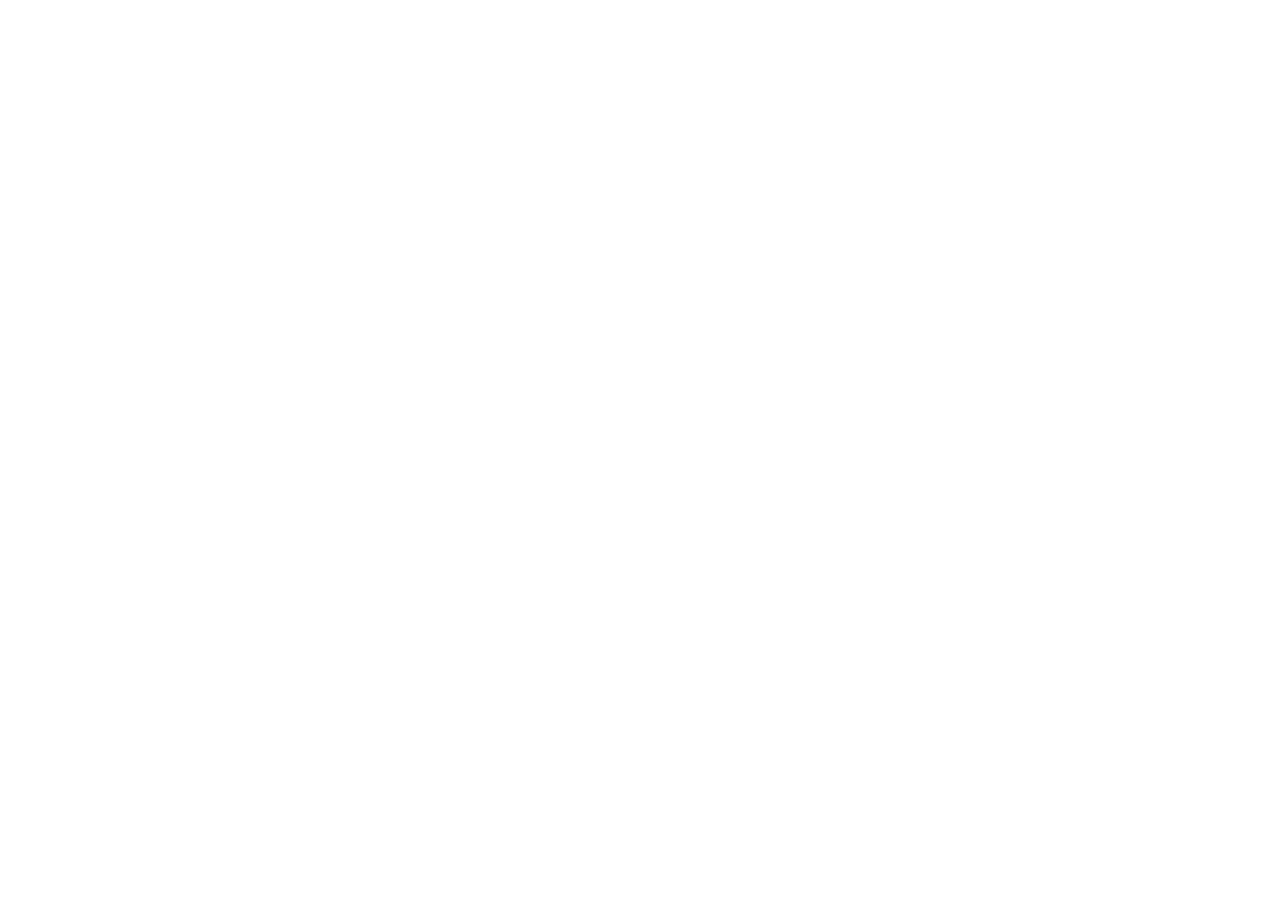
==== web/index.html @ b6f4e453 "Fix web app not working due to firebase error" ====
<!DOCTYPE html>
<html>
<head>
  <meta charset="UTF-8">
  <title>IIT-JEE Notes by Ayush P Gupta</title>
</head>
<body>
<!-- The core Firebase JS SDK is always required and must be listed first -->
<script src="https://www.gstatic.com/firebasejs/7.15.4/firebase-app.js"></script>
<script src="https://www.gstatic.com/firebasejs/7.15.4/firebase-firestore.js"></script>

<!-- TODO: Add SDKs for Firebase products that you want to use
     https://firebase.google.com/docs/web/setup#available-libraries -->
<script src="https://www.gstatic.com/firebasejs/7.15.4/firebase-analytics.js"></script>

<script>
  // Your web app's Firebase configuration
  var firebaseConfig = {
    apiKey: "AIzaSyDuUwMCfQSgzP91IXkzh0uhaF5u9E2j_Es",
    authDomain: "teaching-6b309.firebaseapp.com",
    databaseURL: "https://teaching-6b309.firebaseio.com",
    projectId: "teaching-6b309",
    storageBucket: "teaching-6b309.appspot.com",
    messagingSenderId: "456215663346",
    appId: "1:456215663346:web:19588e2cb75a65086cb66b",
    measurementId: "G-2593FV3HFY"
  };
  // Initialize Firebase
  firebase.initializeApp(firebaseConfig);
  firebase.analytics();
</script>
<script src="main.dart.js" type="application/javascript"></script>
</body>
</html>
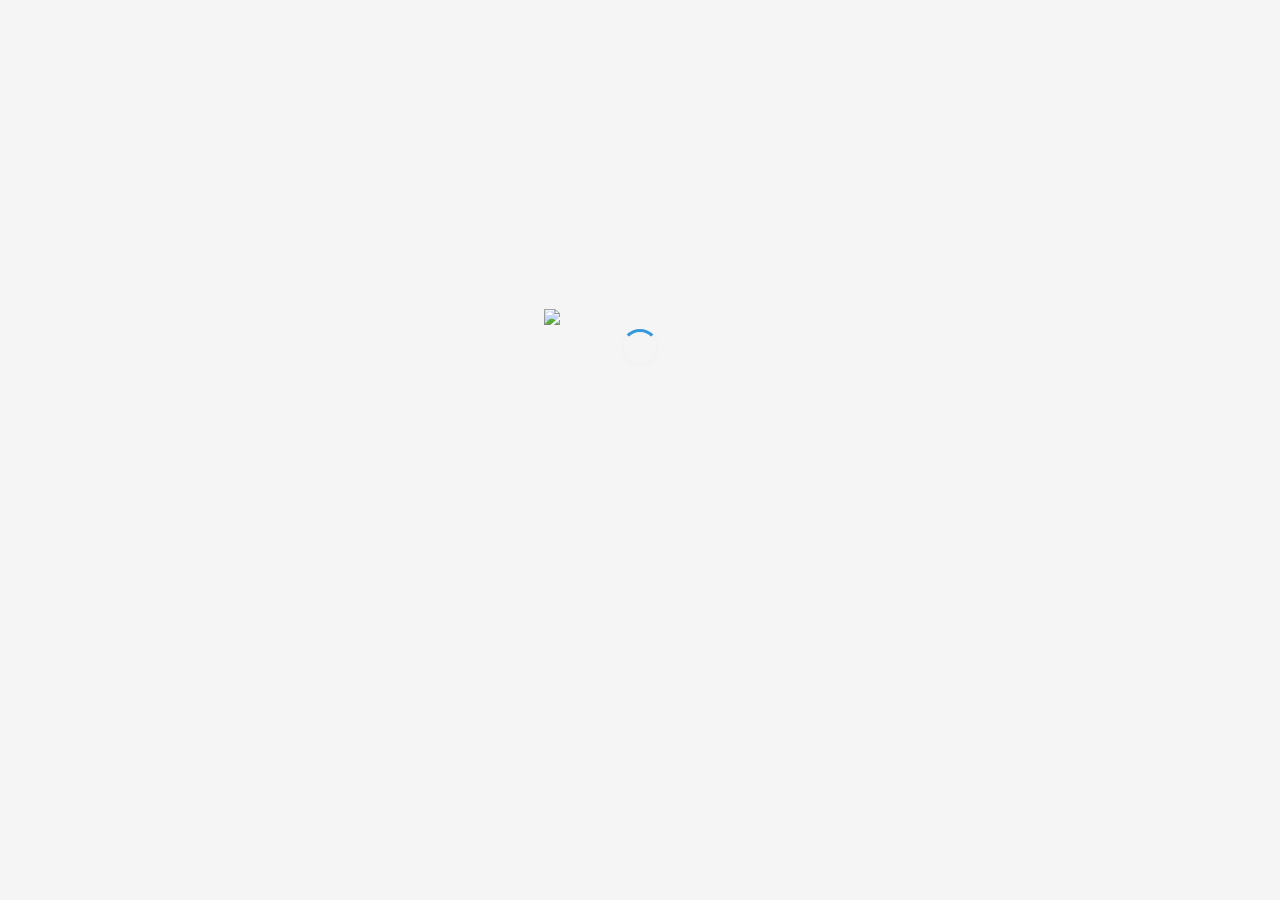
==== commit e0d91f1c: "Fix UI for web" ====
--- a/web/index.html
+++ b/web/index.html
@@ -1,34 +1,63 @@
 <!DOCTYPE html>
 <html>
-<head>
-  <meta charset="UTF-8">
-  <title>IIT-JEE Notes by Ayush P Gupta</title>
-</head>
-<body>
-<!-- The core Firebase JS SDK is always required and must be listed first -->
-<script src="https://www.gstatic.com/firebasejs/7.15.4/firebase-app.js"></script>
-<script src="https://www.gstatic.com/firebasejs/7.15.4/firebase-firestore.js"></script>
+  <head>
+    <meta charset="UTF-8" />
+    <title>IIT-JEE Questions, Notes by Ayush P Gupta</title>
+    <meta
+      name="description"
+      content="IIT JEE Questions answers notes app for IIT JEE Mains and Advance preparation by Ayush P Gupta"
+    />
+    <meta property="og:type" content="website" />
+    <link
+      rel="shortcut icon"
+      type="image/x-icon"
+      href="./assets/assets/images/logo.png"
+    />
+    <link rel="stylesheet" type="text/css" href="css/styles.css" />
+    <meta property="og:url" content="https://iitjeenotes.web.app/" />
+    <meta
+      property="og:image"
+      content="https://firebasestorage.googleapis.com/v0/b/teaching-6b309.appspot.com/o/extras%2Fposter004-min.png?alt=media&token=630fa67f-2d94-46f3-9a5d-bf7eaea57342"
+    />
+    <meta
+      property="og:description"
+      content="IIT JEE Questions answers notes app for IIT JEE Mains and Advance preparation by Ayush P Gupta"
+    />
+    <meta
+      name="google-site-verification"
+      content="KMvqVAD_cV9Q9gOpJjkQf8RUsCMqBVPpgD2-wYJaC8s"
+    />
+  </head>
+  <body>
+    <div class="center">
+      <img src="img/logo.png" />
+      <div class="loader"></div>
+    </div>
 
-<!-- TODO: Add SDKs for Firebase products that you want to use
+    <!-- The core Firebase JS SDK is always required and must be listed first -->
+    <script src="https://www.gstatic.com/firebasejs/7.15.4/firebase-app.js"></script>
+    <script src="https://www.gstatic.com/firebasejs/7.15.4/firebase-firestore.js"></script>
+
+    <!-- TODO: Add SDKs for Firebase products that you want to use
      https://firebase.google.com/docs/web/setup#available-libraries -->
-<script src="https://www.gstatic.com/firebasejs/7.15.4/firebase-analytics.js"></script>
+    <script src="https://www.gstatic.com/firebasejs/7.15.4/firebase-analytics.js"></script>
 
-<script>
-  // Your web app's Firebase configuration
-  var firebaseConfig = {
-    apiKey: "AIzaSyDuUwMCfQSgzP91IXkzh0uhaF5u9E2j_Es",
-    authDomain: "teaching-6b309.firebaseapp.com",
-    databaseURL: "https://teaching-6b309.firebaseio.com",
-    projectId: "teaching-6b309",
-    storageBucket: "teaching-6b309.appspot.com",
-    messagingSenderId: "456215663346",
-    appId: "1:456215663346:web:19588e2cb75a65086cb66b",
-    measurementId: "G-2593FV3HFY"
-  };
-  // Initialize Firebase
-  firebase.initializeApp(firebaseConfig);
-  firebase.analytics();
-</script>
-<script src="main.dart.js" type="application/javascript"></script>
-</body>
+    <script>
+      // Your web app's Firebase configuration
+      var firebaseConfig = {
+        apiKey: "AIzaSyDuUwMCfQSgzP91IXkzh0uhaF5u9E2j_Es",
+        authDomain: "teaching-6b309.firebaseapp.com",
+        databaseURL: "https://teaching-6b309.firebaseio.com",
+        projectId: "teaching-6b309",
+        storageBucket: "teaching-6b309.appspot.com",
+        messagingSenderId: "456215663346",
+        appId: "1:456215663346:web:19588e2cb75a65086cb66b",
+        measurementId: "G-2593FV3HFY",
+      };
+      // Initialize Firebase
+      firebase.initializeApp(firebaseConfig);
+      firebase.analytics();
+    </script>
+    <script src="main.dart.js" type="application/javascript"></script>
+  </body>
 </html>
--- a/web/css/styles.css
+++ b/web/css/styles.css
@@ -0,0 +1,32 @@
+.center {
+  width: 192px;
+  height: 192px;
+  position: absolute;
+  top: 45%;
+  left: 50%;
+  transform: translate(-50%, -50%);
+  justify-content: center;
+}
+
+.loader {
+  border: 3px solid #f3f3f3; /* Light grey */
+  border-top: 3px solid #3498db; /* Blue */
+  border-radius: 50%;
+  width: 32px;
+  height: 32px;
+  animation: spin 1s linear infinite;
+  margin: auto;
+}
+
+@keyframes spin {
+  0% {
+    transform: rotate(0deg);
+  }
+  100% {
+    transform: rotate(360deg);
+  }
+}
+
+body {
+  background-color: whitesmoke;
+}
